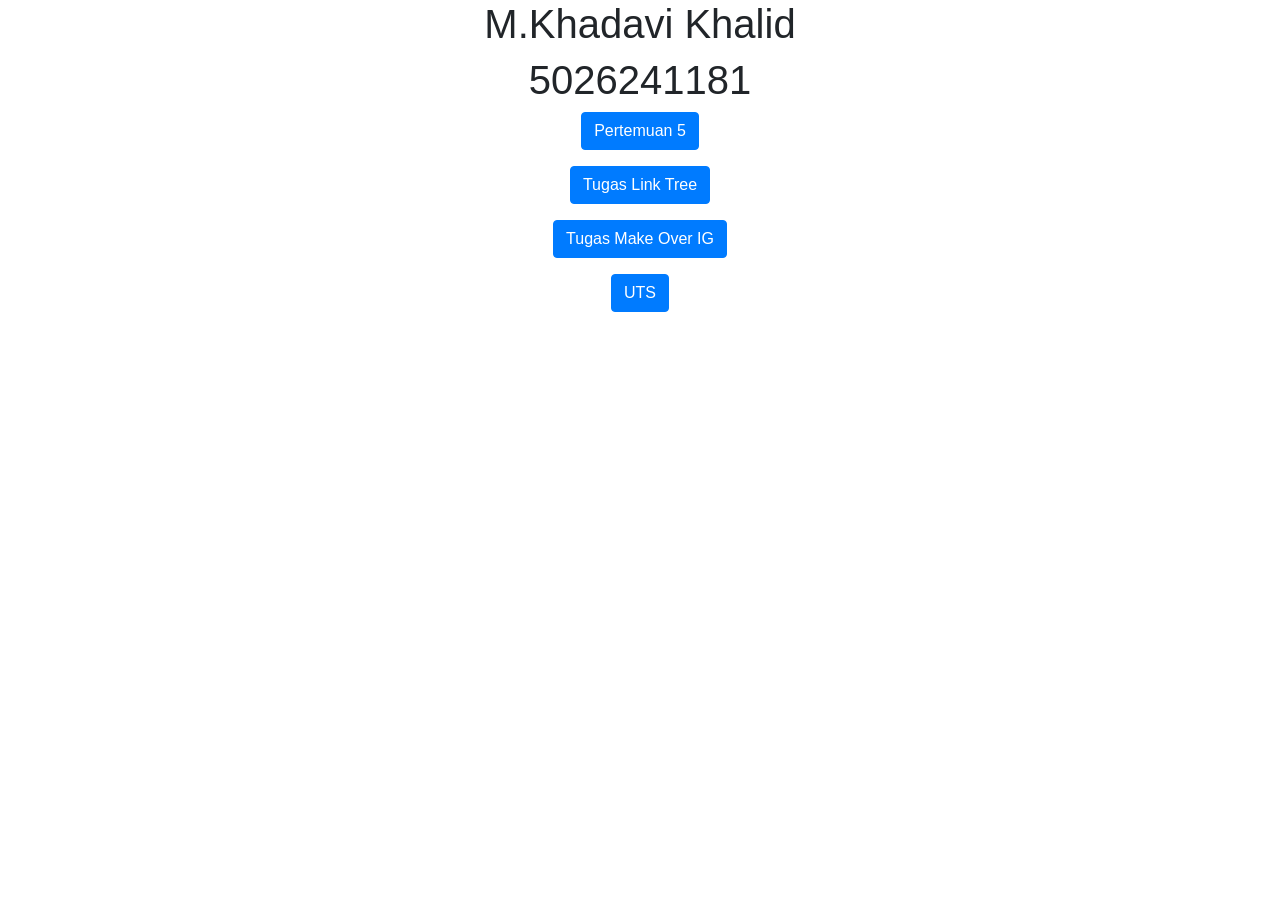
==== index.html @ a3a39176 "Pertemuan 5" ====
<!DOCTYPE html>
<html lang="en">
<head>
  <title>5026241181</title>
  <meta charset="utf-8">
  <meta name="viewport" content="width=device-width, initial-scale=1">
  <link rel="stylesheet" href="https://cdn.jsdelivr.net/npm/bootstrap@4.6.2/dist/css/bootstrap.min.css">
  <script src="https://cdn.jsdelivr.net/npm/jquery@3.7.1/dist/jquery.slim.min.js"></script>
  <script src="https://cdn.jsdelivr.net/npm/popper.js@1.16.1/dist/umd/popper.min.js"></script>
  <script src="https://cdn.jsdelivr.net/npm/bootstrap@4.6.2/dist/js/bootstrap.bundle.min.js"></script>
</head>
<body>

<div class="container ">
    <center>
        <h1>M.Khadavi Khalid</h1>
        <h1>5026241181</h1>
        <p><a href="pertemuan5.html" target="_blank"></a><button class="btn btn-primary">Pertemuan 5</button></a></p>
        <p><a href="" target="_blank"></a><button class="btn btn-primary">Tugas Link Tree</button></a></p>
        <p><a href="" target="_blank"></a><button class="btn btn-primary">Tugas Make Over IG</button></a></p>
        <p><a href="" target="_blank"></a><button class="btn btn-primary">UTS</button></a></p>
    
        </center>
</div>

</body>
</html>
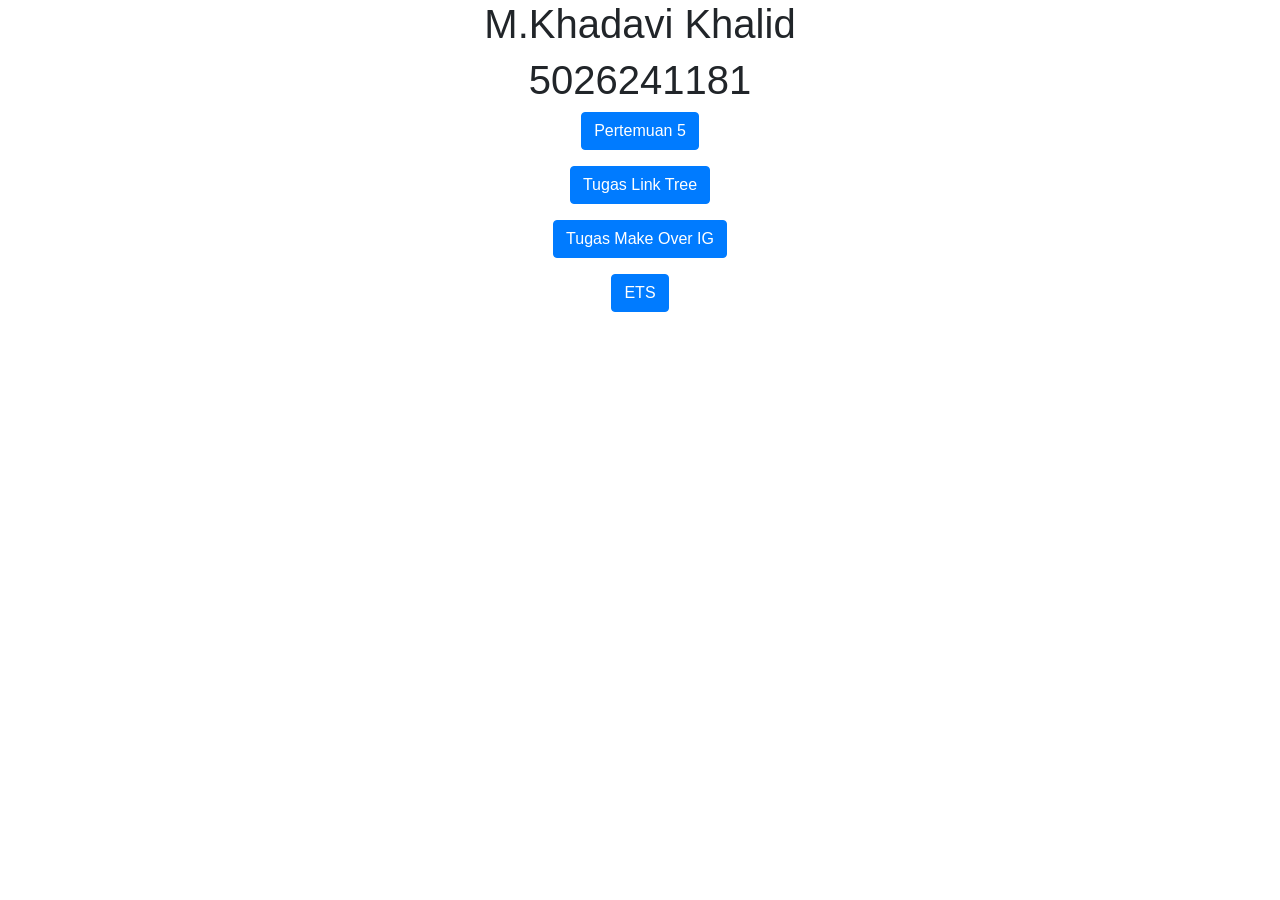
==== commit a25a8ff0: "ETS" ====
--- a/index.html
+++ b/index.html
@@ -15,10 +15,10 @@
     <center>
         <h1>M.Khadavi Khalid</h1>
         <h1>5026241181</h1>
-        <p><a href="pertemuan5.html" target="_blank"></a><button class="btn btn-primary">Pertemuan 5</button></a></p>
-        <p><a href="" target="_blank"></a><button class="btn btn-primary">Tugas Link Tree</button></a></p>
-        <p><a href="" target="_blank"></a><button class="btn btn-primary">Tugas Make Over IG</button></a></p>
-        <p><a href="" target="_blank"></a><button class="btn btn-primary">UTS</button></a></p>
+        <p><a href="pertemuan5.html" target="_blank"><button class="btn btn-primary">Pertemuan 5</button></a></p>
+        <p><a href="linktree.html" target="_blank"><button class="btn btn-primary">Tugas Link Tree</button></a></p>
+        <p><a href="Tugas_ETS.html" target="_blank"><button class="btn btn-primary">Tugas Make Over IG</button></a></p>
+        <p><a href="5026241181.html" target="_blank"><button class="btn btn-primary">ETS</button></a></p>
     
         </center>
 </div>
